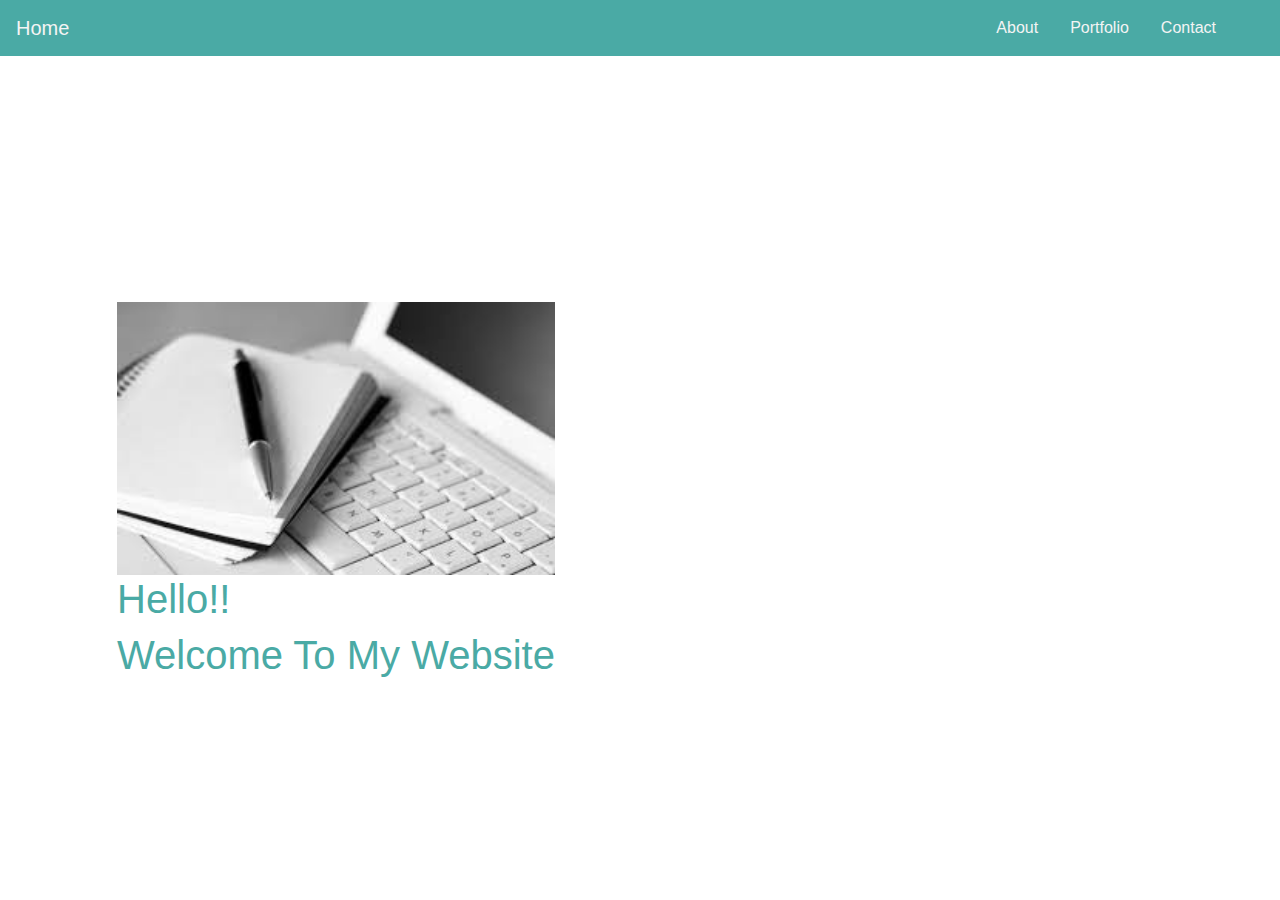
==== index.html @ 7544cb6c "Almost ready" ====
<!DOCTYPE html>
<html lang="en">
<head>
    <meta charset="UTF-8">
    <meta name="viewport" content="width=device-width, initial-scale=1.0">
    <meta http-equiv="X-UA-Compatible" content="ie=edge">
    <title>Bootstrap portfolio</title>
    <link rel="stylesheet" href="https://maxcdn.bootstrapcdn.com/bootstrap/4.0.0/css/bootstrap.min.css" integrity="sha384-Gn5384xqQ1aoWXA+058RXPxPg6fy4IWvTNh0E263XmFcJlSAwiGgFAW/dAiS6JXm" crossorigin="anonymous">
    <link rel="stylesheet" type="text/css" href="style.css">
</head>
<body>
        <nav class="navbar navbar-expand-lg fixed-top ">  
                <a class="navbar-brand" href="index.html">Home</a>
               <button class="navbar-toggler" type="button" data-toggle="collapse" data-target="#navbarSupportedContent" aria-controls="navbarSupportedContent" aria-expanded="false" aria-label="Toggle navigation">  
                <span class="navbar-toggler-icon"></span>
               </button>
               <div class="collapse navbar-collapse " id="navbarSupportedContent">     <ul class="navbar-nav mr-4">
                    <li class="nav-item">
                        <a class="nav-link" data-value="about" href="about.html">About</a>        </li>  
                    <li class="nav-item">
                    <a class="nav-link " data-value="portfolio" href="portfolio.html">Portfolio</a>    
                    </li>
                        
                     <li class="nav-item"> 
                        <a class="nav-link " data-value="contact" href="contact.html">Contact</a>       
                     </li> 
                     </ul> 
              </div>
                    </nav>
                    <header class="header1">
                            <!-- <div class="overlay"></div> -->
                            <div class="container">
                                    <div class="description ">
                                            
                                            <img src="./images/pic.jpeg" width= 100%> 
                                            <h1>    Hello!!   </h1> 
                                            <h1>Welcome To My Website </h1>
                                           
                                         </div>
                            </div>
                    </header>
                    
        <script type="text/javascript" src='./main.js'></script>
</body>
</html>
---- style.css ----
.navbar-collapse{
    justify-content: flex-end;
   }
.navbar{ background:  #4aaaa5;}
.nav-link , .navbar-brand{ color: #f4f4f4; cursor: pointer;}
.nav-link{ margin-right: 1em !important;}
.nav-link:hover{ background: #f4f4f4; color:  #4aaaa5; }
.navbar-collapse{ justify-content: flex-end;}
.navbar-toggler{  background:#fff !important;}
.header1{
    background-image: url('./images/pic.jpeg'); 
    background-attachment: fixed;
    background-size: cover;
    background-position: center;
   }
   .overlay{
    position: absolute;
    min-height: 100%;
    min-width: 100%;
    left: 0;
    top: 0;
    background: rgba(244, 244, 244, 0.79);
   } 
   .description{
    position: absolute;
    top: 30%;
    margin: auto;
    padding: 2em;
}
.description h1{
 color: #4aaaa5;
}
.contact-form{
    margin: 6em 0;
    position: relative;  
   }
   .contact-form h1{
    padding:2em 1px;
    color: #4aaaa5; 
   }
   .contact-form .right{
    max-width: 600px;
   }
   .contact-form .right .btn-secondary{
    background:  #4aaaa5;
    color: #fff;
    border:0;
   }
   .about{
    margin: 4em 0;
    padding: 1em;
    position: relative;
   }
   .about h1{
    color: #4aaaa5;
    margin: 2em;
   }
   .about img{
    height: 60%;
       width: 70%;
       border-radius: 50%;
       margin-left: 20px;
   }
   .about span{
    display: block;
    color: #4aaaa5;
    position: absolute;
    left: 115px;
   }
   .about .desc{
    padding: 2em;
    border-left:4px solid #10828C;
   }
   .about .desc h3{
    color: #10828C;
   }
   .about .desc p{
    line-height:2;
    color:#888;
   }
   .portfolio{
    margin: 4em 0;
       position: relative; 
   }
   .portfolio h1{
    color:#4aaaa5;
    margin: 2em; 
   }
   .portfolio img{
     height: 15rem;
     width: 100%;
     margin: 1em;
   }
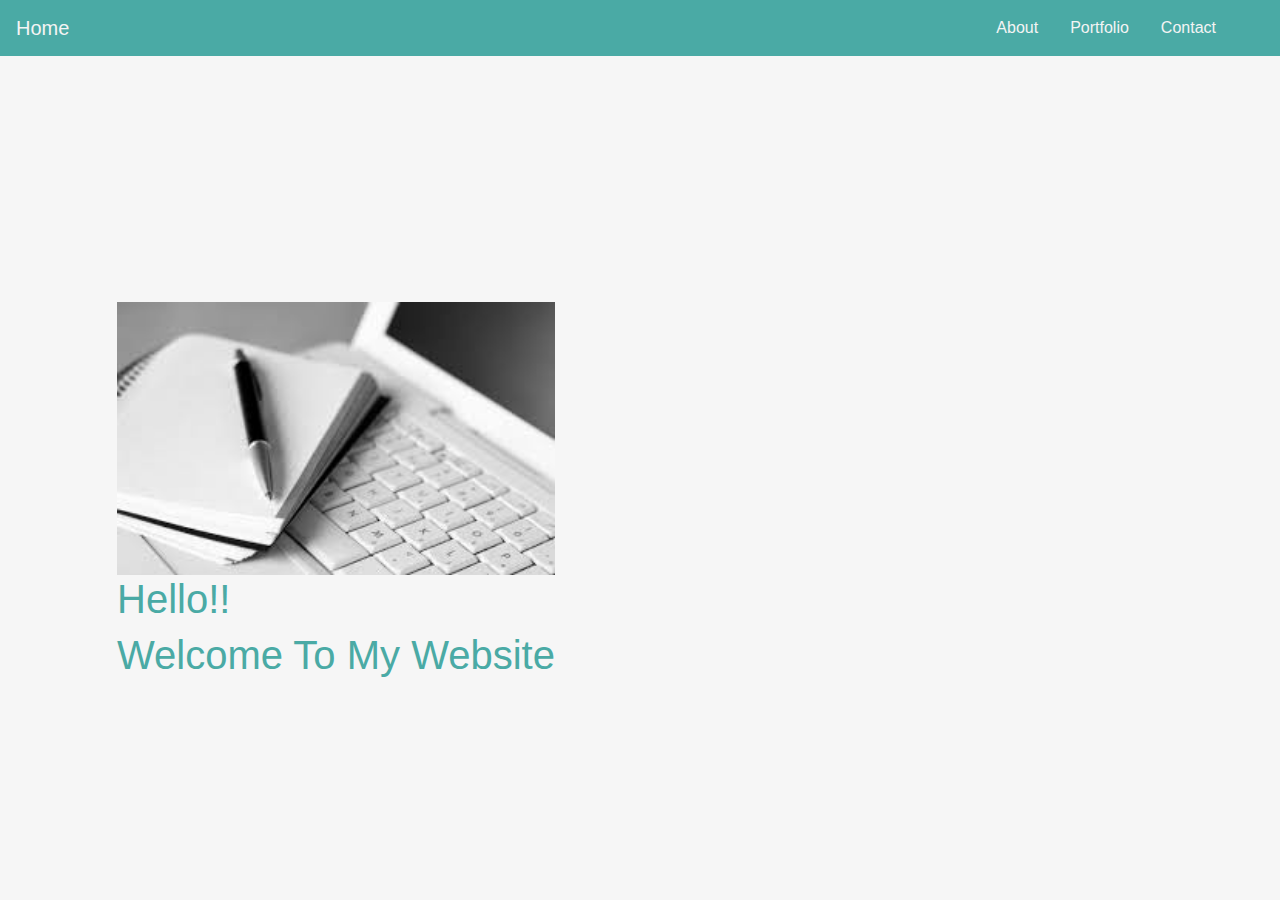
==== commit a4e8a671: "Made changes to make it Responsive" ====
--- a/index.html
+++ b/index.html
@@ -1,45 +1,87 @@
 <!DOCTYPE html>
 <html lang="en">
-<head>
-    <meta charset="UTF-8">
-    <meta name="viewport" content="width=device-width, initial-scale=1.0">
-    <meta http-equiv="X-UA-Compatible" content="ie=edge">
+  <head>
+    <meta charset="UTF-8" />
+    <meta
+      name="viewport"
+      content="width=device-width, initial-scale=1, shrink-to-fit=no"
+    />
+
+    <meta http-equiv="X-UA-Compatible" content="ie=edge" />
     <title>Bootstrap portfolio</title>
-    <link rel="stylesheet" href="https://maxcdn.bootstrapcdn.com/bootstrap/4.0.0/css/bootstrap.min.css" integrity="sha384-Gn5384xqQ1aoWXA+058RXPxPg6fy4IWvTNh0E263XmFcJlSAwiGgFAW/dAiS6JXm" crossorigin="anonymous">
-    <link rel="stylesheet" type="text/css" href="style.css">
-</head>
-<body>
-        <nav class="navbar navbar-expand-lg fixed-top ">  
-                <a class="navbar-brand" href="index.html">Home</a>
-               <button class="navbar-toggler" type="button" data-toggle="collapse" data-target="#navbarSupportedContent" aria-controls="navbarSupportedContent" aria-expanded="false" aria-label="Toggle navigation">  
-                <span class="navbar-toggler-icon"></span>
-               </button>
-               <div class="collapse navbar-collapse " id="navbarSupportedContent">     <ul class="navbar-nav mr-4">
-                    <li class="nav-item">
-                        <a class="nav-link" data-value="about" href="about.html">About</a>        </li>  
-                    <li class="nav-item">
-                    <a class="nav-link " data-value="portfolio" href="portfolio.html">Portfolio</a>    
-                    </li>
-                        
-                     <li class="nav-item"> 
-                        <a class="nav-link " data-value="contact" href="contact.html">Contact</a>       
-                     </li> 
-                     </ul> 
-              </div>
-                    </nav>
-                    <header class="header1">
-                            <!-- <div class="overlay"></div> -->
-                            <div class="container">
-                                    <div class="description ">
-                                            
-                                            <img src="./images/pic.jpeg" width= 100%> 
-                                            <h1>    Hello!!   </h1> 
-                                            <h1>Welcome To My Website </h1>
-                                           
-                                         </div>
-                            </div>
-                    </header>
-                    
-        <script type="text/javascript" src='./main.js'></script>
-</body>
-</html>+    <link
+      rel="stylesheet"
+      href="https://maxcdn.bootstrapcdn.com/bootstrap/4.0.0/css/bootstrap.min.css"
+      integrity="sha384-Gn5384xqQ1aoWXA+058RXPxPg6fy4IWvTNh0E263XmFcJlSAwiGgFAW/dAiS6JXm"
+      crossorigin="anonymous"
+    />
+    <link
+      rel="stylesheet"
+      href="https://stackpath.bootstrapcdn.com/font-awesome/4.7.0/css/font-awesome.min.css"
+    />
+    <link rel="stylesheet" type="text/css" href="style.css" />
+  </head>
+  <body>
+    <nav class="navbar navbar-expand-sm fixed-top">
+      <a class="navbar-brand" href="index.html">Home</a>
+      <button
+        class="navbar-toggler"
+        type="button"
+        data-toggle="collapse"
+        data-target="#navbarSupportedContent"
+        aria-controls="navbarSupportedContent"
+        aria-expanded="false"
+        aria-label="Toggle navigation"
+      >
+        <span class="navbar-toggler-icon"
+          ><i class="fa fa-bars" aria-hidden="true"></i
+        ></span>
+      </button>
+      <div class="collapse navbar-collapse " id="navbarSupportedContent">
+        <ul class="navbar-nav mr-4">
+          <li class="nav-item">
+            <a class="nav-link" data-value="about" href="about.html">About</a>
+          </li>
+          <li class="nav-item">
+            <a class="nav-link " data-value="portfolio" href="portfolio.html"
+              >Portfolio</a
+            >
+          </li>
+
+          <li class="nav-item">
+            <a class="nav-link " data-value="contact" href="contact.html"
+              >Contact</a
+            >
+          </li>
+        </ul>
+      </div>
+    </nav>
+    <header class="header">
+      <div class="overlay"></div>
+      <div class="container">
+        <div class="description ">
+          <img src="./images/pic.jpeg" width="100%" />
+          <h1>Hello!!</h1>
+          <h1>Welcome To My Website</h1>
+        </div>
+      </div>
+    </header>
+
+    <script type="text/javascript" src="./main.js"></script>
+    <script
+      src="https://code.jquery.com/jquery-3.3.1.slim.min.js"
+      integrity="sha384-q8i/X+965DzO0rT7abK41JStQIAqVgRVzpbzo5smXKp4YfRvH+8abtTE1Pi6jizo"
+      crossorigin="anonymous"
+    ></script>
+    <script
+      src="https://cdnjs.cloudflare.com/ajax/libs/popper.js/1.14.6/umd/popper.min.js"
+      integrity="sha384-wHAiFfRlMFy6i5SRaxvfOCifBUQy1xHdJ/yoi7FRNXMRBu5WHdZYu1hA6ZOblgut"
+      crossorigin="anonymous"
+    ></script>
+    <script
+      src="https://stackpath.bootstrapcdn.com/bootstrap/4.2.1/js/bootstrap.min.js"
+      integrity="sha384-B0UglyR+jN6CkvvICOB2joaf5I4l3gm9GU6Hc1og6Ls7i6U/mkkaduKaBhlAXv9k"
+      crossorigin="anonymous"
+    ></script>
+  </body>
+</html>
--- a/style.css
+++ b/style.css
@@ -1,93 +1,110 @@
-.navbar-collapse{
-    justify-content: flex-end;
-   }
-.navbar{ background:  #4aaaa5;}
-.nav-link , .navbar-brand{ color: #f4f4f4; cursor: pointer;}
-.nav-link{ margin-right: 1em !important;}
-.nav-link:hover{ background: #f4f4f4; color:  #4aaaa5; }
-.navbar-collapse{ justify-content: flex-end;}
-.navbar-toggler{  background:#fff !important;}
-.header1{
-    background-image: url('./images/pic.jpeg'); 
-    background-attachment: fixed;
-    background-size: cover;
-    background-position: center;
-   }
-   .overlay{
-    position: absolute;
-    min-height: 100%;
-    min-width: 100%;
-    left: 0;
-    top: 0;
-    background: rgba(244, 244, 244, 0.79);
-   } 
-   .description{
-    position: absolute;
-    top: 30%;
-    margin: auto;
-    padding: 2em;
+.navbar-collapse {
+  justify-content: flex-end;
 }
-.description h1{
- color: #4aaaa5;
+.navbar {
+  background: #4aaaa5;
 }
-.contact-form{
-    margin: 6em 0;
-    position: relative;  
-   }
-   .contact-form h1{
-    padding:2em 1px;
-    color: #4aaaa5; 
-   }
-   .contact-form .right{
-    max-width: 600px;
-   }
-   .contact-form .right .btn-secondary{
-    background:  #4aaaa5;
-    color: #fff;
-    border:0;
-   }
-   .about{
-    margin: 4em 0;
-    padding: 1em;
-    position: relative;
-   }
-   .about h1{
-    color: #4aaaa5;
-    margin: 2em;
-   }
-   .about img{
-    height: 60%;
-       width: 70%;
-       border-radius: 50%;
-       margin-left: 20px;
-   }
-   .about span{
-    display: block;
-    color: #4aaaa5;
-    position: absolute;
-    left: 115px;
-   }
-   .about .desc{
-    padding: 2em;
-    border-left:4px solid #10828C;
-   }
-   .about .desc h3{
-    color: #10828C;
-   }
-   .about .desc p{
-    line-height:2;
-    color:#888;
-   }
-   .portfolio{
-    margin: 4em 0;
-       position: relative; 
-   }
-   .portfolio h1{
-    color:#4aaaa5;
-    margin: 2em; 
-   }
-   .portfolio img{
-     height: 15rem;
-     width: 100%;
-     margin: 1em;
-   }
+.nav-link,
+.navbar-brand {
+  color: #f4f4f4;
+  cursor: pointer;
+}
+.nav-link {
+  margin-right: 1em !important;
+}
+.nav-link:hover {
+  background: #f4f4f4;
+  color: #4aaaa5;
+}
+.navbar-collapse {
+  justify-content: flex-end;
+}
+.navbar-toggler {
+  background: #fff !important;
+  color: #4aaaa5;
+}
+
+.header {
+  /* background-image: url('./images/pic.jpeg');   */
+  background-attachment: fixed;
+  background-size: cover;
+  background-position: center;
+}
+.overlay {
+  position: absolute;
+  min-height: 100%;
+  min-width: 100%;
+  left: 0;
+  top: 0;
+  background: rgba(244, 244, 244, 0.79);
+}
+.description {
+  position: absolute;
+  top: 30%;
+  margin: auto;
+  padding: 2em;
+}
+.description h1 {
+  color: #4aaaa5;
+}
+.contact-form {
+  margin: 6em 0;
+  position: relative;
+}
+.contact-form h1 {
+  padding: 2em 1px;
+  color: #4aaaa5;
+}
+.contact-form .right {
+  max-width: 600px;
+}
+.contact-form .right .btn-secondary {
+  background: #4aaaa5;
+  color: #fff;
+  border: 0;
+}
+.about {
+  margin: 4em 0;
+  padding: 1em;
+  position: relative;
+}
+.about h1 {
+  color: #4aaaa5;
+  margin: 2em;
+}
+.about img {
+  height: 60%;
+  width: 70%;
+  border-radius: 50%;
+  margin-left: 20px;
+}
+.about span {
+  display: block;
+  color: #4aaaa5;
+  position: absolute;
+  left: 115px;
+}
+.about .desc {
+  padding: 2em;
+  border-left: 4px solid #10828c;
+}
+.about .desc h3 {
+  color: #10828c;
+}
+.about .desc p {
+  line-height: 2;
+  color: #888;
+}
+.portfolio {
+  margin: 4em 0;
+  position: relative;
+}
+.portfolio h1 {
+  color: #4aaaa5;
+  margin: 2em;
+}
+.portfolio img {
+  height: 15rem;
+  width: 100%;
+  margin: 1em;
+}
